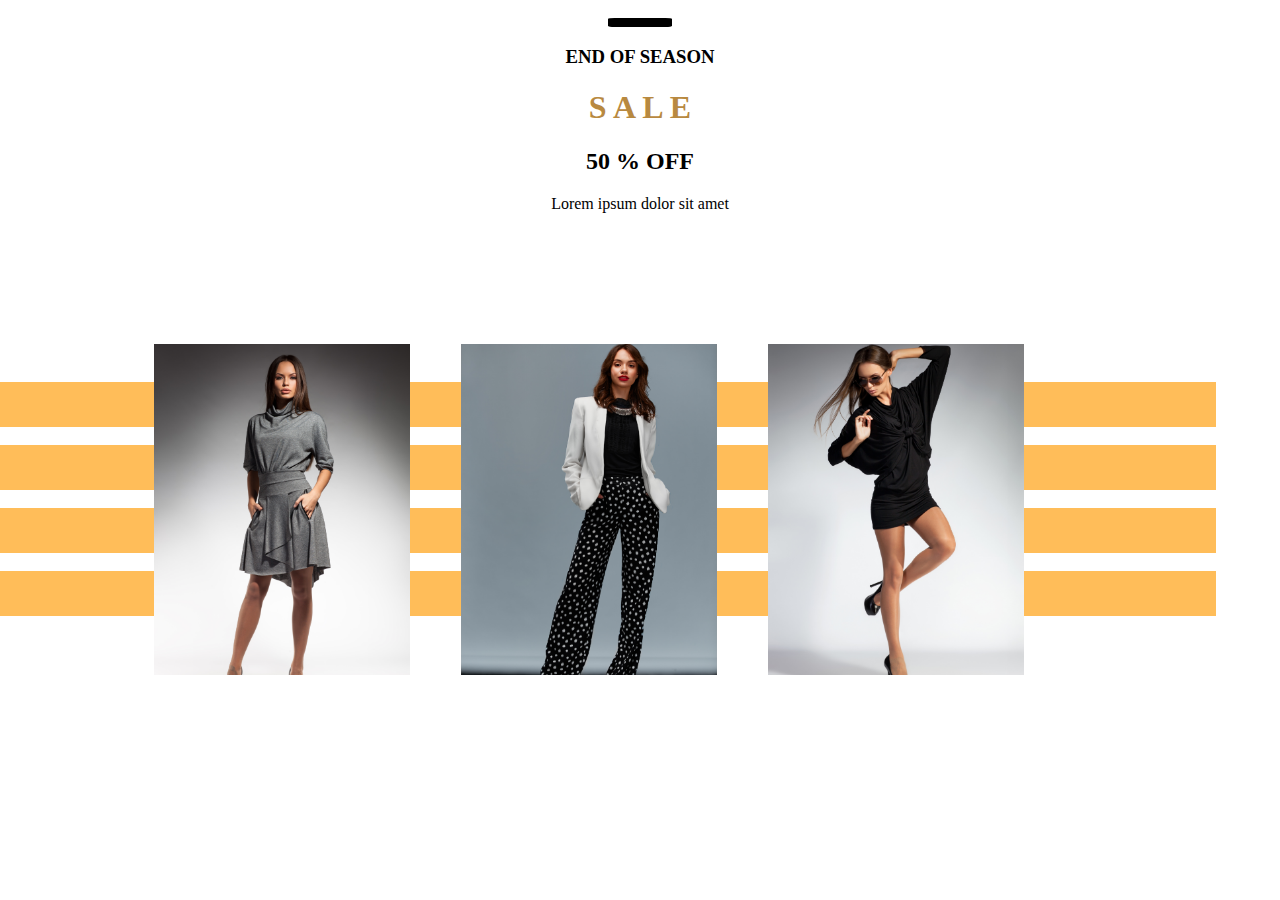
==== hack_4/index.html @ a23e7bc7 "feat: enviando hack-4 de html" ====
<!DOCTYPE html>
<html lang="es">
<head>
    <meta charset="UTF-8">
    <meta name="viewport" content="width=device-width, initial-scale=1.0">
    <title>H-4</title>
    <link rel="stylesheet" href="./style/style.css">
</head>
<body>
    <div class="linea_sup"></div>

    <h3>END OF SEASON</h3>
    <h1>S A L E</h1>
    <h2> 50 % OFF</h2>

    <p class="linea_01">Lorem ipsum dolor sit amet</p>

    <div class="container_general">

        <div class="container_lineas">
            <div class="linea_02"></div>
            <div class="linea_02"></div>
            <div class="linea_02"></div>
            <div class="linea_02"></div>
        </div>            
        
        <div class="container_imagenes">
            <div>
                <img class="img_01" src="./img/1.png">
            </div>

            <div>
                <img class="img_01" src="./img/2.png">
            </div>

            <div>
                <img class="img_01" src="./img/3.png">
            </div>
        </div>
        
    </div>
    
</body>
</html>
---- hack_4/style/style.css ----
body {
    margin: 0;
    padding: 0;
}

.linea_sup {
    width: 5vw;
    height: 1vh;
    /*border: 2px;*/
    border-radius: 10%;
    background-color: black;
    text-align: center;
    font-weight: 900;
    margin: 2vh auto;
}

h1, h2, h3 {
    font: ruda;
    text-align: center;
    font-weight: bold;
}

h1 {
    color: #B88940;
}

.linea_01 {
    text-align: center;
    font: catamaran;
}

.container_general {
    width: 100vw;
    height: 40vh;
    text-align: center;
    display: flex;
    flex-wrap: wrap;
}

.container_lineas {
    margin-top: 15vh;
    position: relative;
    z-index: 0;
}

.linea_02 {
    width: 95vw;
    height: 5vh;
    background-color: #FFBD59;
    margin: 2vh auto;
    
}

.container_imagenes {
    width: 80vw;
    display: flex;
    flex-wrap: wrap;
    position: relative;
    z-index: 1;
    top: -35vh;
    left: 10vw;
   
}

.img_01 {
    width: 20vw;
    margin: 2vw;


}
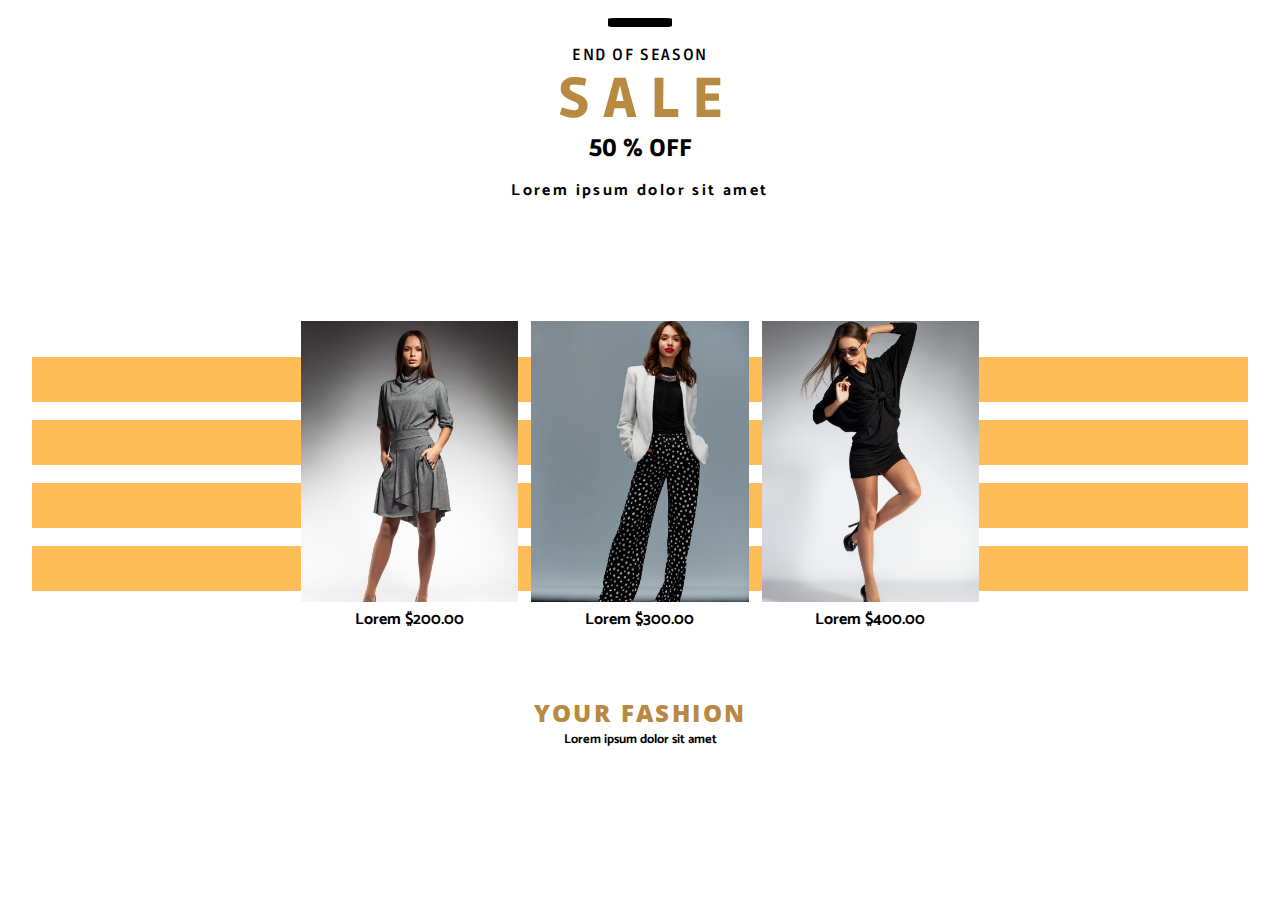
==== commit d39ce886: "feat: enviando hack- de html actualizado" ====
--- a/hack_4/index.html
+++ b/hack_4/index.html
@@ -5,11 +5,14 @@
     <meta name="viewport" content="width=device-width, initial-scale=1.0">
     <title>H-4</title>
     <link rel="stylesheet" href="./style/style.css">
+    <link rel="preconnect" href="https://fonts.googleapis.com">
+    <link rel="preconnect" href="https://fonts.gstatic.com" crossorigin>
+    <link href="https://fonts.googleapis.com/css2?family=Catamaran:wght@100..900&family=Open+Sans:ital,wght@0,300..800;1,300..800&family=Ruda:wght@400..900&display=swap" rel="stylesheet">
 </head>
 <body>
     <div class="linea_sup"></div>
 
-    <h3>END OF SEASON</h3>
+    <p class="titulo_01">END OF SEASON</p>
     <h1>S A L E</h1>
     <h2> 50 % OFF</h2>
 
@@ -18,27 +21,38 @@
     <div class="container_general">
 
         <div class="container_lineas">
-            <div class="linea_02"></div>
-            <div class="linea_02"></div>
-            <div class="linea_02"></div>
-            <div class="linea_02"></div>
+            <div class="franjas"></div>
+            <div class="franjas"></div>
+            <div class="franjas"></div>
+            <div class="franjas"></div>
         </div>            
         
         <div class="container_imagenes">
             <div>
                 <img class="img_01" src="./img/1.png">
+                <p class="precios">Lorem $200.00</p>
             </div>
 
             <div>
                 <img class="img_01" src="./img/2.png">
+                <p class="precios">Lorem $300.00</p>
             </div>
 
             <div>
                 <img class="img_01" src="./img/3.png">
+                <p class="precios">Lorem $400.00</p>
             </div>
+        </div>
+
+        <div class="container_informacion_bajo">
+            <h2 class="titulo_02">YOUR FASHION</h2>
+            <p class="linea_02">Lorem ipsum dolor sit amet</p>
         </div>
         
     </div>
+
+    
+
     
 </body>
 </html>--- a/hack_4/style/style.css
+++ b/hack_4/style/style.css
@@ -6,7 +6,6 @@
 .linea_sup {
     width: 5vw;
     height: 1vh;
-    /*border: 2px;*/
     border-radius: 10%;
     background-color: black;
     text-align: center;
@@ -14,24 +13,50 @@
     margin: 2vh auto;
 }
 
-h1, h2, h3 {
-    font: ruda;
-    text-align: center;
+.titulo_01 {
+    text-align: center;
+    font-family:'Ruda';
     font-weight: bold;
-}
-
-h1 {
+    font-size: 1em;
+    margin: 0;
+    letter-spacing: 0.1em;
+}
+
+h1, h2 {  
+    font-family:'Ruda';
+    width: 100vw;   
+    text-align: center;
+    display: inline-block;
+    font-weight: 900;
+    margin: 0;
+}
+
+h1 {        
+    font-size: 3.5em;
     color: #B88940;
 }
 
+.linea_01, .linea_02 {
+    width: 100vw;   
+    text-align: center;
+    display: inline-block;
+    font-family: 'Catamaran';
+    font-weight: 700;
+    margin: 0;
+}
+
 .linea_01 {
-    text-align: center;
-    font: catamaran;
+    letter-spacing: 0.15em;
+    margin-top: 1.5vh;
+}
+
+.linea_02 {
+    font-size: 0.8em;
 }
 
 .container_general {
     width: 100vw;
-    height: 40vh;
+    height: 20vh;
     text-align: center;
     display: flex;
     flex-wrap: wrap;
@@ -41,9 +66,10 @@
     margin-top: 15vh;
     position: relative;
     z-index: 0;
-}
-
-.linea_02 {
+    left: 2.5vw;
+}
+
+.franjas {
     width: 95vw;
     height: 5vh;
     background-color: #FFBD59;
@@ -52,19 +78,135 @@
 }
 
 .container_imagenes {
-    width: 80vw;
+    width: 100vw;
     display: flex;
     flex-wrap: wrap;
     position: relative;
     z-index: 1;
-    top: -35vh;
-    left: 10vw;
+    top: -32vh;
+    left: 27vw;
    
 }
 
 .img_01 {
-    width: 20vw;
-    margin: 2vw;
-
-
+    width: 15vw;
+    margin: 0.5vw;
+    margin-top: 0;
+    margin-bottom: 0;
+}
+
+.precios {
+    font-family: 'Catamaran';
+    font-weight: 700;
+    text-align: center;
+    margin: 0;
+}
+
+.container_informacion_bajo {
+    width: 100vw;
+    position: relative;
+    text-align: center;
+    top: -25vh;
+    /*margin: 1vh auto;*/
+}
+
+.titulo_02 {
+    width: 100vw;   
+    text-align: center;
+    display: inline-block;
+    font-family: "Open Sans";
+    font-weight: 900;
+    color:#B88940;
+    margin: 0;
+    letter-spacing: 0.1em;
+}
+
+@media (width <= 1300px){
+    .img_01 {
+        width: 17vw; 
+    }
+
+    .container_imagenes {
+        left: 23vw;
+    }
+}
+
+@media (width <= 1200px){
+    .img_01 {
+        width: 19vw; 
+    }
+
+    .container_imagenes {
+        left: 19vw;
+    } 
+}
+
+@media (width <= 1100px){
+    .img_01 {
+        width: 20vw; 
+    }
+
+    .container_imagenes {
+        left: 17vw;
+    } 
+}
+
+@media (width <= 1000px){
+    .img_01 {
+        width: 21vw; 
+    }
+
+    .container_imagenes {
+        left: 15vw;
+    } 
+}
+
+@media (width <= 900px){
+    .img_01 {
+        width: 26vw; 
+    }
+
+    .container_imagenes {
+        left: 10vw;
+    } 
+}
+
+@media (width <= 800px){
+    .img_01 {
+        width: 27vw; 
+    }
+
+    .container_imagenes {
+        left: 8vw;
+    } 
+}
+
+@media (width <= 700px){
+    .img_01 {
+        width: 29vw; 
+    }
+
+    .container_imagenes {
+        left: 5vw;
+    } 
+}
+
+@media (width <= 600px){
+    .img_01 {
+        width: 30vw; 
+    }
+
+    .container_imagenes {
+        left: 4vw;
+    } 
+}
+
+@media (width <= 500px){
+    .img_01 {
+        width: 31vw; 
+    }
+
+    .container_imagenes {
+        left: 3vw;
+    } 
 }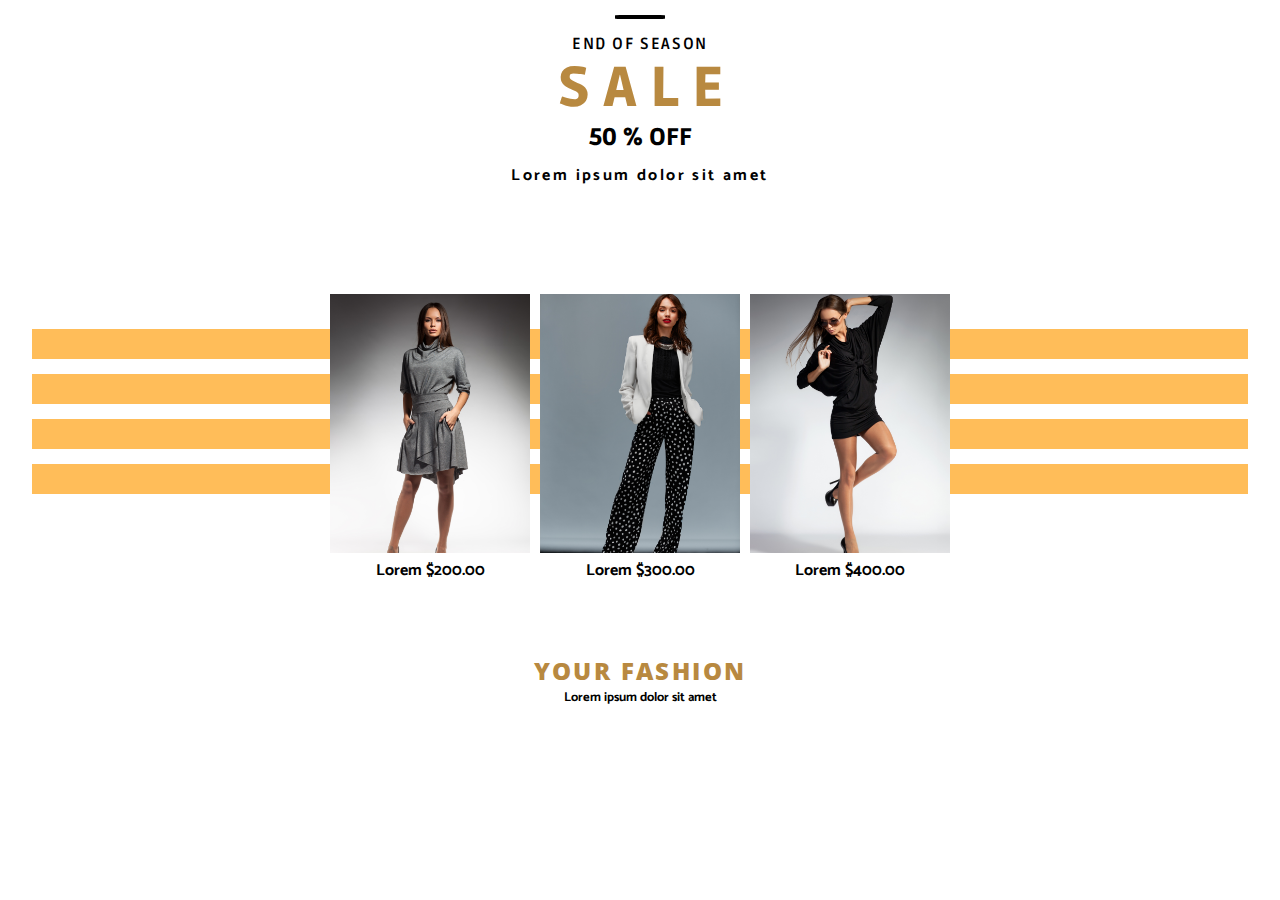
==== commit 2d3eede2: "feat: enviando ultimos ajustes al hack-4 de html" ====
--- a/hack_4/index.html
+++ b/hack_4/index.html
@@ -10,49 +10,55 @@
     <link href="https://fonts.googleapis.com/css2?family=Catamaran:wght@100..900&family=Open+Sans:ital,wght@0,300..800;1,300..800&family=Ruda:wght@400..900&display=swap" rel="stylesheet">
 </head>
 <body>
-    <div class="linea_sup"></div>
+    <header>
+        <div class="linea_sup"></div>
 
-    <p class="titulo_01">END OF SEASON</p>
-    <h1>S A L E</h1>
-    <h2> 50 % OFF</h2>
+            <p class="titulo_01">END OF SEASON</p>
+            <h1>S A L E</h1>
+            <h2> 50 % OFF</h2>
 
-    <p class="linea_01">Lorem ipsum dolor sit amet</p>
+            <p class="linea_01">Lorem ipsum dolor sit amet</p>
 
-    <div class="container_general">
+    </header>
 
-        <div class="container_lineas">
-            <div class="franjas"></div>
-            <div class="franjas"></div>
-            <div class="franjas"></div>
-            <div class="franjas"></div>
-        </div>            
+    <section>    
+
+        <div class="container_general">
+
+            <div class="container_lineas">
+                <div class="franjas"></div>
+                <div class="franjas"></div>
+                <div class="franjas"></div>
+                <div class="franjas"></div>
+            </div>            
         
-        <div class="container_imagenes">
-            <div>
-                <img class="img_01" src="./img/1.png">
-                <p class="precios">Lorem $200.00</p>
+            <div class="container_imagenes">
+                <div>
+                    <img class="img_01" src="./img/1.png">
+                    <p class="precios">Lorem $200.00</p>
+                </div>
+
+                <div>
+                    <img class="img_01" src="./img/2.png">
+                    <p class="precios">Lorem $300.00</p>
+                </div>
+
+                <div>
+                    <img class="img_01" src="./img/3.png">
+                    <p class="precios">Lorem $400.00</p>
+                </div>
             </div>
 
-            <div>
-                <img class="img_01" src="./img/2.png">
-                <p class="precios">Lorem $300.00</p>
+ 
+
+            <div class="container_informacion_bajo">
+                <h2 class="titulo_02">YOUR FASHION</h2>
+                <p class="linea_02">Lorem ipsum dolor sit amet</p>
             </div>
-
-            <div>
-                <img class="img_01" src="./img/3.png">
-                <p class="precios">Lorem $400.00</p>
-            </div>
+        
         </div>
 
-        <div class="container_informacion_bajo">
-            <h2 class="titulo_02">YOUR FASHION</h2>
-            <p class="linea_02">Lorem ipsum dolor sit amet</p>
-        </div>
-        
-    </div>
-
-    
-
+    </section>
     
 </body>
 </html>--- a/hack_4/style/style.css
+++ b/hack_4/style/style.css
@@ -4,13 +4,13 @@
 }
 
 .linea_sup {
-    width: 5vw;
-    height: 1vh;
+    width: 50px;
+    height: 4px;
     border-radius: 10%;
     background-color: black;
     text-align: center;
     font-weight: 900;
-    margin: 2vh auto;
+    margin: 15px auto;
 }
 
 .titulo_01 {
@@ -47,7 +47,7 @@
 
 .linea_01 {
     letter-spacing: 0.15em;
-    margin-top: 1.5vh;
+    margin-top: 10px;
 }
 
 .linea_02 {
@@ -56,41 +56,38 @@
 
 .container_general {
     width: 100vw;
-    height: 20vh;
+    height: 200px;
     text-align: center;
     display: flex;
     flex-wrap: wrap;
 }
 
 .container_lineas {
-    margin-top: 15vh;
+    margin: 125px auto;
     position: relative;
     z-index: 0;
-    left: 2.5vw;
 }
 
 .franjas {
     width: 95vw;
-    height: 5vh;
+    height: 30px;
     background-color: #FFBD59;
-    margin: 2vh auto;
-    
+    margin: 15px auto;    
 }
 
 .container_imagenes {
-    width: 100vw;
     display: flex;
     flex-wrap: wrap;
     position: relative;
     z-index: 1;
-    top: -32vh;
-    left: 27vw;
-   
+    margin-left: auto;
+    margin-right: auto;    
+    top: -340px;
 }
 
 .img_01 {
-    width: 15vw;
-    margin: 0.5vw;
+    width: 200px;
+    margin: 5px;
     margin-top: 0;
     margin-bottom: 0;
 }
@@ -106,8 +103,7 @@
     width: 100vw;
     position: relative;
     text-align: center;
-    top: -25vh;
-    /*margin: 1vh auto;*/
+    top: -270px;
 }
 
 .titulo_02 {
@@ -121,92 +117,50 @@
     letter-spacing: 0.1em;
 }
 
-@media (width <= 1300px){
+@media (width <= 680px) {
     .img_01 {
-        width: 17vw; 
+        width: 180px;
+        margin-top: 10px;
     }
 
-    .container_imagenes {
-        left: 23vw;
+    .franjas {
+        width: 98vw; 
+    }
+
+
+}
+
+@media (width <= 580px) {
+    .img_01 {
+        width: 150px;
+        margin-top: 20px;
+    }
+
+    .franjas {
+        height: 30px;   
+    }
+
+}
+
+@media (width <= 500px) {
+    .img_01 {
+        width: 130px;
+        margin-top: 45px;
+    }
+
+    .franjas {
+        height: 25px;   
     }
 }
 
-@media (width <= 1200px){
+@media (width <= 440px) {
     .img_01 {
-        width: 19vw; 
+        width: 110px;
+        margin-top: 75px;
     }
 
-    .container_imagenes {
-        left: 19vw;
-    } 
-}
-
-@media (width <= 1100px){
-    .img_01 {
-        width: 20vw; 
+    .franjas {
+        height: 18px;   
     }
 
-    .container_imagenes {
-        left: 17vw;
-    } 
-}
-
-@media (width <= 1000px){
-    .img_01 {
-        width: 21vw; 
-    }
-
-    .container_imagenes {
-        left: 15vw;
-    } 
-}
-
-@media (width <= 900px){
-    .img_01 {
-        width: 26vw; 
-    }
-
-    .container_imagenes {
-        left: 10vw;
-    } 
-}
-
-@media (width <= 800px){
-    .img_01 {
-        width: 27vw; 
-    }
-
-    .container_imagenes {
-        left: 8vw;
-    } 
-}
-
-@media (width <= 700px){
-    .img_01 {
-        width: 29vw; 
-    }
-
-    .container_imagenes {
-        left: 5vw;
-    } 
-}
-
-@media (width <= 600px){
-    .img_01 {
-        width: 30vw; 
-    }
-
-    .container_imagenes {
-        left: 4vw;
-    } 
-}
-
-@media (width <= 500px){
-    .img_01 {
-        width: 31vw; 
-    }
-
-    .container_imagenes {
-        left: 3vw;
-    } 
 }